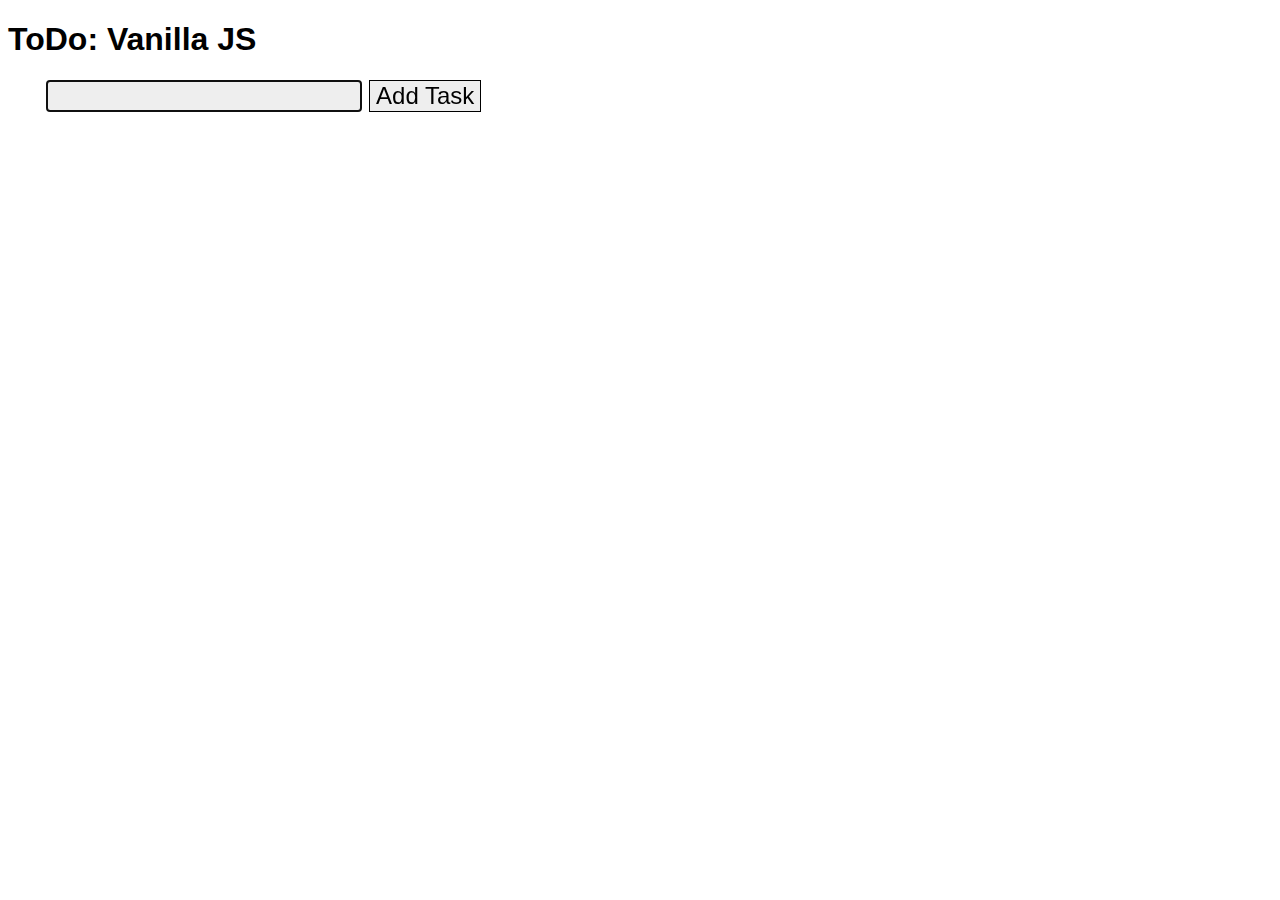
==== client/index.html @ 311e9b4b "Generate the new task input with JS." ====
<!DOCTYPE html>
<html>
<head>
<meta charset="UTF-8">
<title>ToDo: Vanilla JS</title>
<script src="index.js" defer></script>
<link rel="stylesheet" href="main.css">
</head>
<body>

<h1>ToDo: Vanilla JS</h1>

<form method="get" action="">
<ul id="tasks"></ul>
</form>

</body>
</html>
---- client/main.css ----
body {
  font-family: sans-serif;
  background-color: white;
  color: black;
}

fieldset {
  border: none;
}

button, input {
  border: 1px solid black;
  background: #eee;
  color: black;
  font-size: 1.5rem;
  margin-bottom: 0.75rem;
}

input#new-task {
  margin-left: 2.4rem;
}

ul#tasks {
  display: table-row;
  list-style: none;
  font-size: 1.5rem;
  margin-bottom: 0.75rem;
}

@media screen and (prefers-color-scheme: dark) {
  body {
    background-color: black;
    color: white;
  }

  button, input {
    border: 1px solid white;
  }
  input {
    background: #222;
    color: white;
  }
}
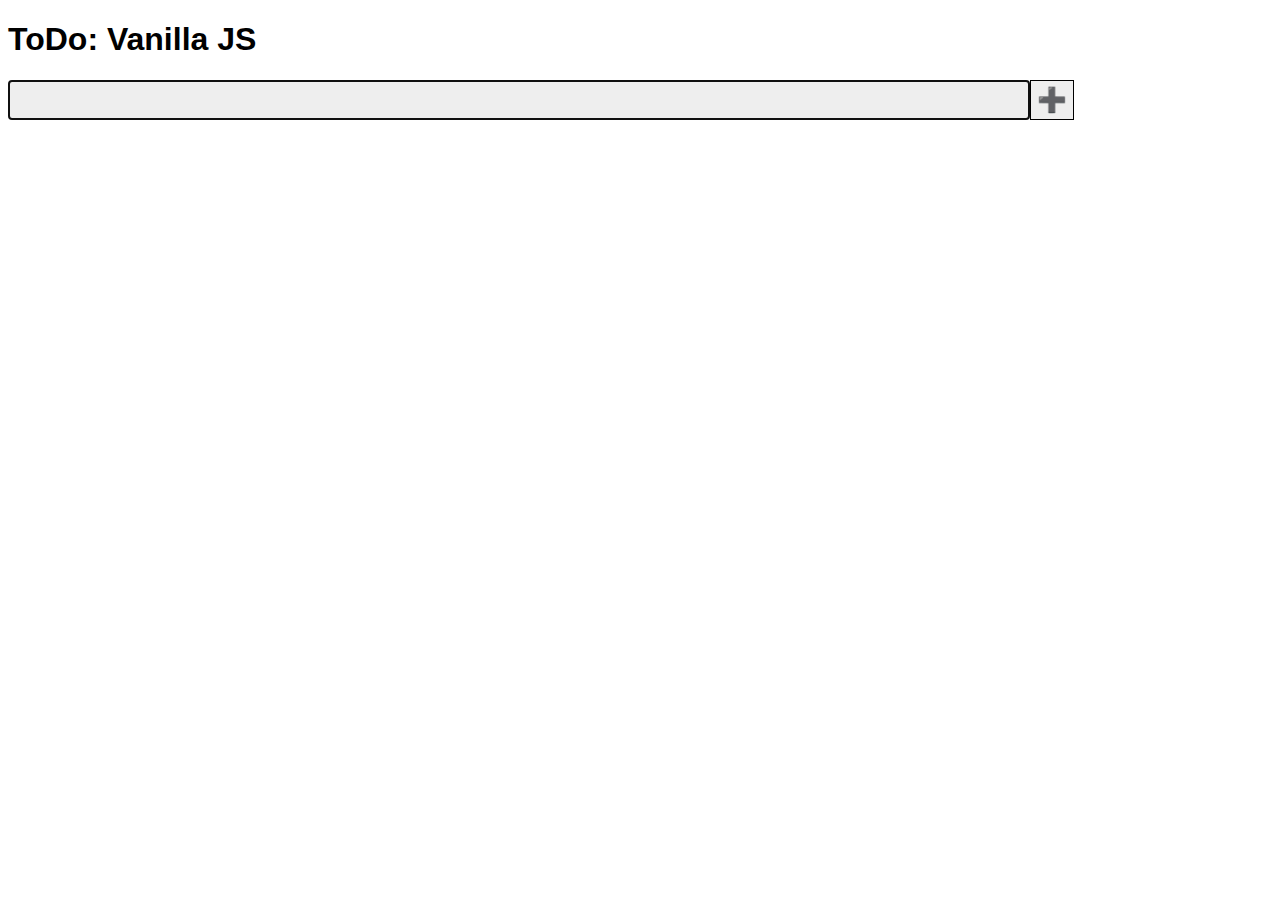
==== commit 506959b4: "Add a viewport meta tag." ====
--- a/client/index.html
+++ b/client/index.html
@@ -2,6 +2,7 @@
 <html>
 <head>
 <meta charset="UTF-8">
+<meta name="viewport" content="width=device-width, initial-scale=1.0">
 <title>ToDo: Vanilla JS</title>
 <script src="index.js" defer></script>
 <link rel="stylesheet" href="main.css">
@@ -10,8 +11,8 @@
 
 <h1>ToDo: Vanilla JS</h1>
 
-<form method="get" action="">
-<ul id="tasks"></ul>
+<form id="tasks">
+<ul></ul>
 </form>
 
 </body>
--- a/client/main.css
+++ b/client/main.css
@@ -1,43 +1,54 @@
 body {
-  font-family: sans-serif;
-  background-color: white;
-  color: black;
+    font-family: sans-serif;
+    background: white;
+    color: black;
 }
 
 fieldset {
-  border: none;
+    border: none;
+}
+button, input {
+    border: 1px solid black;
+    background: #eee;
+    color: black;
+    font-size: 1.5rem;
+}
+button {
+    height: 2.5rem;
+}
+input {
+    padding: 0.3rem;
 }
 
-button, input {
-  border: 1px solid black;
-  background: #eee;
-  color: black;
-  font-size: 1.5rem;
-  margin-bottom: 0.75rem;
+#tasks ul {
+    display: table-row;
+    font-size: 1.5rem;
 }
 
-input#new-task {
-  margin-left: 2.4rem;
-}
-
-ul#tasks {
-  display: table-row;
-  list-style: none;
-  font-size: 1.5rem;
-  margin-bottom: 0.75rem;
+@media print {
+    h1, button, li:first-child {
+        display: none;
+    }
+    input {
+        background: white;
+        color: black;
+        border: none;
+    }
+    #tasks ul {
+        display: block;
+        list-style-type: "☐";
+    }
 }
 
 @media screen and (prefers-color-scheme: dark) {
-  body {
-    background-color: black;
-    color: white;
-  }
+    body {
+        background: black;
+        color: white;
+    }
 
-  button, input {
-    border: 1px solid white;
-  }
-  input {
-    background: #222;
-    color: white;
-  }
+    button, input {
+        border: 1px solid white;
+        background: #222;
+        color: white;
+    }
 }
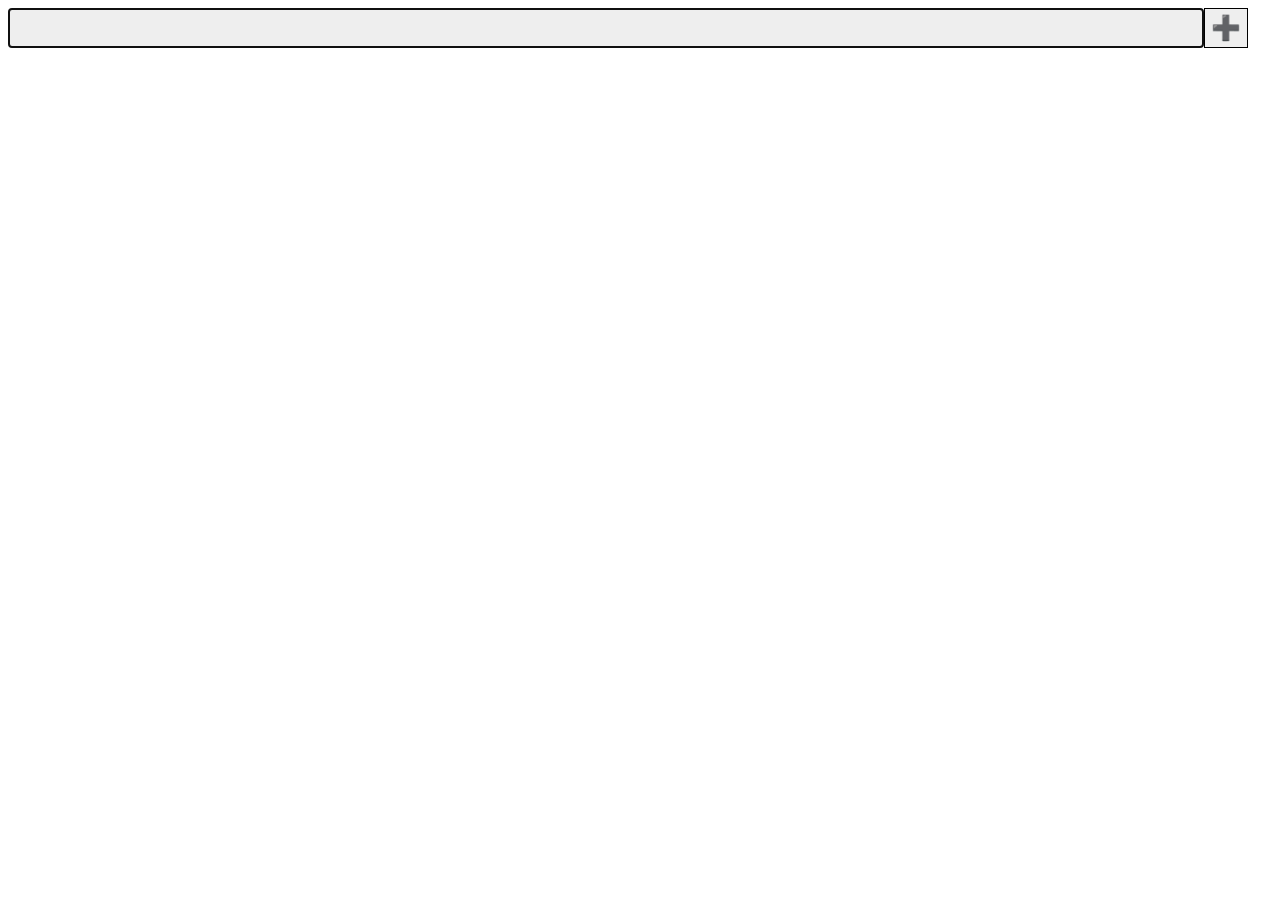
==== commit 45dc7b6f: "Remove the page header." ====
--- a/client/index.html
+++ b/client/index.html
@@ -6,10 +6,10 @@
 <title>ToDo: Vanilla JS</title>
 <script src="index.js" defer></script>
 <link rel="stylesheet" href="main.css">
+<meta name="author" content="Benjamin Thornton">
+<meta name="description" content="A task list built with vanilla JavaScript">
 </head>
 <body>
-
-<h1>ToDo: Vanilla JS</h1>
 
 <form id="tasks">
 <ul></ul>
--- a/client/main.css
+++ b/client/main.css
@@ -24,9 +24,14 @@
     display: table-row;
     font-size: 1.5rem;
 }
+#tasks input {
+    width: calc(100vw - 6rem);
+}
 
 @media print {
-    h1, button, li:first-child {
+    h1,
+    button,
+    #tasks li:first-child {
         display: none;
     }
     input {
@@ -45,9 +50,13 @@
         background: black;
         color: white;
     }
-
     button, input {
-        border: 1px solid white;
+        border-color: white;
+    }
+    button {
+        background-color: #eee;
+    }
+    input {
         background: #222;
         color: white;
     }
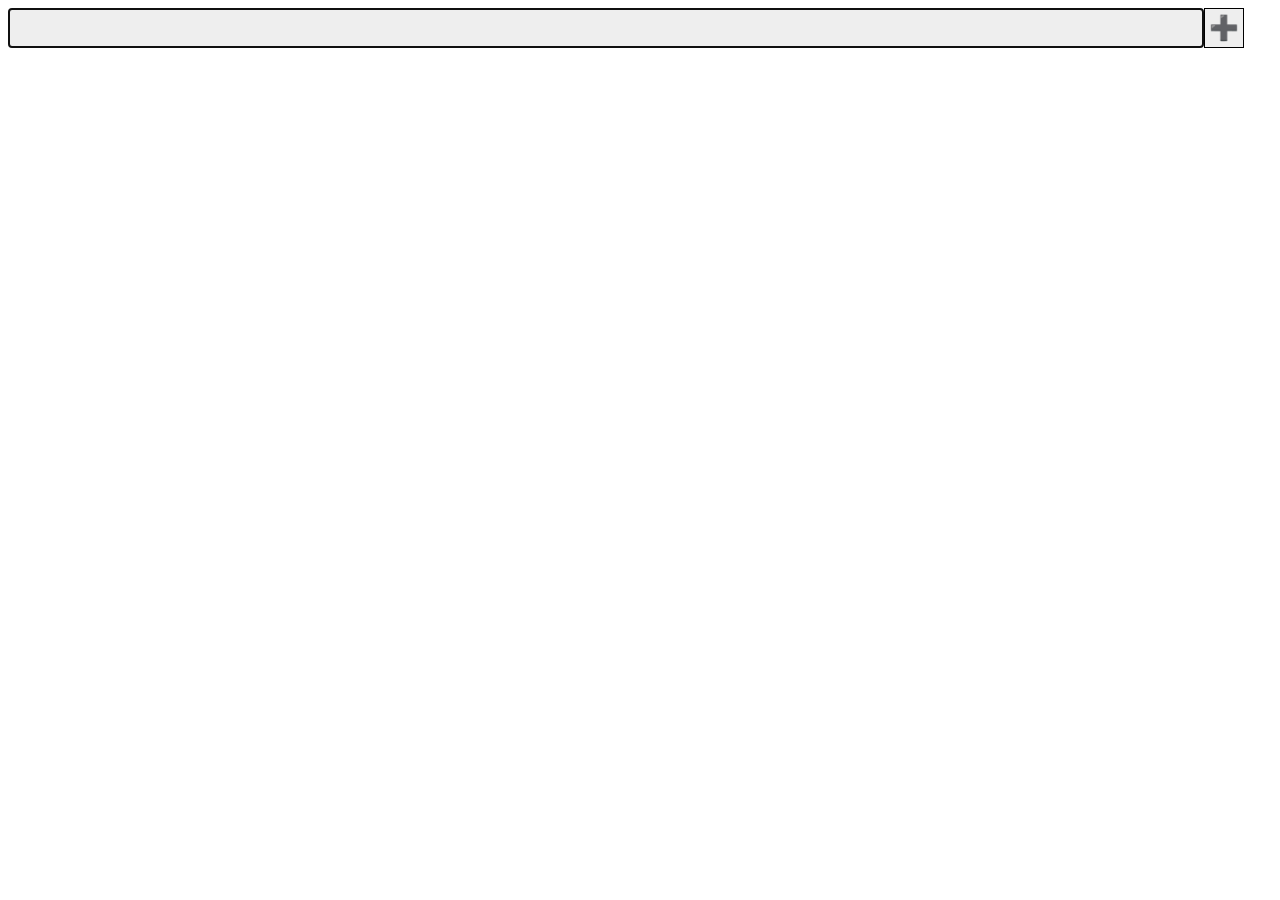
==== commit 96090ad7: "Support apple-touch-icon." ====
--- a/client/index.html
+++ b/client/index.html
@@ -6,6 +6,12 @@
 <title>ToDo: Vanilla JS</title>
 <script src="index.js" defer></script>
 <link rel="stylesheet" href="main.css">
+<link rel="apple-touch-icon" type="image/png" href="img/apple-touch-icon.png" sizes="180x180">
+<link rel="icon" type="image/png" href="img/favicon-16.png" sizes="16x16">
+<link rel="icon" type="image/png" href="img/favicon-32.png" sizes="32x32">
+<link rel="icon" type="image/vnd" href="img/favicon.ico" sizes="48x48">
+<link rel="icon" type="image/png" href="img/favicon-192.png" sizes="192x192">
+<link rel="icon" type="image/png" href="img/favicon-512.png" sizes="512x512">
 <meta name="author" content="Benjamin Thornton">
 <meta name="description" content="A task list built with vanilla JavaScript">
 </head>
--- a/client/main.css
+++ b/client/main.css
@@ -12,12 +12,11 @@
     background: #eee;
     color: black;
     font-size: 1.5rem;
+    padding: 0.3rem;
 }
 button {
     height: 2.5rem;
-}
-input {
-    padding: 0.3rem;
+    width: 2.5rem;
 }
 
 #tasks ul {
@@ -26,6 +25,10 @@
 }
 #tasks input {
     width: calc(100vw - 6rem);
+}
+#tasks li {
+    display: flex;
+    flex-wrap: nowrap;
 }
 
 @media print {
@@ -54,7 +57,7 @@
         border-color: white;
     }
     button {
-        background-color: #eee;
+        background: #eee;
     }
     input {
         background: #222;
